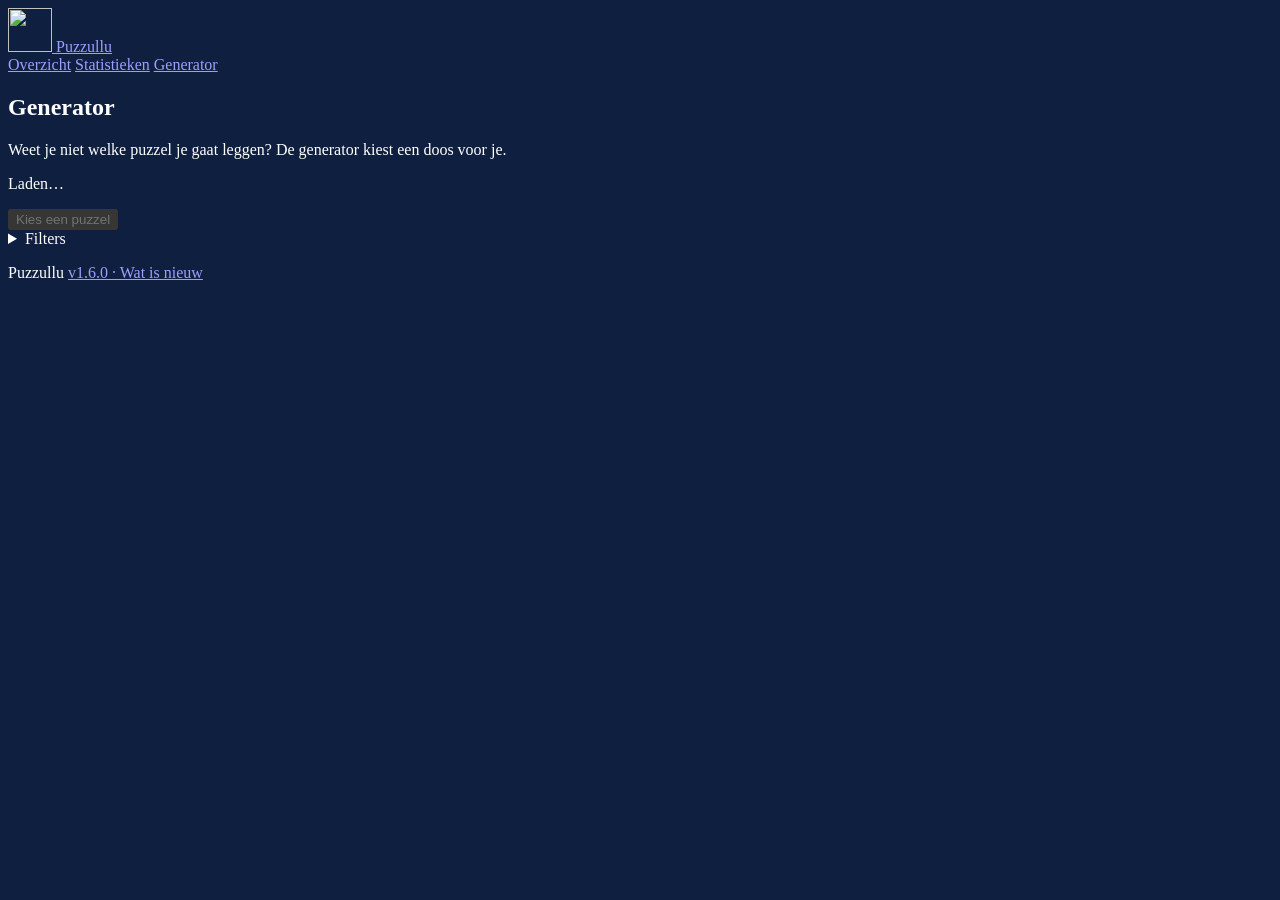
==== site/generator/index.html @ 33094259 "2.0: badges met rangen (hout tot diamant), speciale en feestdagbadges; uitlegkaartje op de persoonsp" ====
<!doctype html>
<html lang="nl">
<head>
<meta charset="utf-8">
<meta name="viewport" content="width=device-width, initial-scale=1, maximum-scale=1, user-scalable=no, viewport-fit=cover">
<meta name="color-scheme" content="dark">
<meta name="theme-color" content="#0f1f3f">
<style>html { background: #0f1f3f; color-scheme: dark; }</style>
<title>Generator · Puzzullu</title>
<meta name="description" content="Weet je niet welke Jan van Haasteren je gaat leggen? De generator kiest een doos voor je.">
<link rel="icon" href="/logo.svg?v=1.6.0-f012d0" type="image/svg+xml">
<link rel="manifest" href="/manifest.webmanifest">
<link rel="apple-touch-icon" href="/icons/apple-touch-icon.png">
<meta name="apple-mobile-web-app-title" content="Puzzullu">
<meta name="mobile-web-app-capable" content="yes">
<meta name="apple-mobile-web-app-capable" content="yes">
<meta name="apple-mobile-web-app-status-bar-style" content="black-translucent">
<link rel="preconnect" href="https://fonts.googleapis.com">
<link rel="preconnect" href="https://fonts.gstatic.com" crossorigin>
<link rel="stylesheet" href="https://fonts.googleapis.com/css2?family=Fredoka:wght@500;600;700&family=Nunito+Sans:wght@400;600;700&display=swap">
<link rel="stylesheet" href="/style.css?v=1.6.0-f012d0">
</head>
<body>
<header class="wrap top">
  <a class="brand" href="/" aria-label="Puzzullu, overzicht">
    <img src="/logo.svg?v=1.6.0-f012d0" width="44" height="44" alt="">
    <span>Puzzullu</span>
  </a>
  <nav class="nav" aria-label="Pagina's">
    <a href="/">Overzicht</a>
    <a href="/statistieken/">Statistieken</a>
    <a href="/generator/" aria-current="page">Generator</a>
  </nav>
</header>


<main class="wrap">
  <section class="hero">
    <h1>Generator</h1>
    <p>Weet je niet welke puzzel je gaat leggen? De generator kiest een doos voor je.</p>
  </section>

  <section class="card lot" id="lot" aria-live="polite">
    <div id="uitslag"><p class="muted">Laden…</p></div>
    <div class="knoppen">
      <button type="button" class="knop" id="kies" disabled>Kies een puzzel</button>
      <a class="knop tweede" id="naar-loggen" hidden>Deze gaan we leggen → loggen</a>
    </div>
  </section>

  <section class="tools" aria-label="Filters">
    <details class="filters" id="gen-filters">
      <summary>Filters <span id="nfilters"></span></summary>
      <div class="filter-body">
        <fieldset><legend>Van wie?</legend><div class="chips" id="f-eigenaar"></div>
          <p class="muted klein">Niets gekozen: uit alle dozen die we hebben.</p></fieldset>
        <fieldset><legend>Aantal stukjes</legend><div class="chips" id="f-stukjes"></div></fieldset>
        <fieldset><legend>Moeilijkheid</legend><div class="chips" id="f-rating"></div></fieldset>
        <fieldset><legend>Nog niet gemaakt door</legend><div class="chips" id="f-niet"></div>
          <div class="mode" id="niet-mode" hidden>
            <label><input type="radio" name="niet-mode" id="niet-samen" value="samen"> Samen (als duo, team …)</label>
            <label><input type="radio" name="niet-mode" id="niet-los" value="los"> Geen van hen</label>
          </div>
          <p class="muted klein">Telt per versie (zelfde puzzel, zelfde aantal stukjes), op welke doos dan ook. Samen: ze hebben hem nog nooit met z'n allen tegelijk gelegd, ook niet met nog iemand erbij.</p></fieldset>
        <div class="row"><span></span><button type="button" class="link-btn" id="wis">Wis filters</button></div>
      </div>
    </details>
    <p class="count muted" id="count"></p>
  </section>
</main>

<footer class="wrap"><span>Puzzullu</span> <a class="version" href="/wat-is-nieuw/">v1.6.0 · Wat is nieuw</a></footer>
<script src="/shared.js?v=1.6.0-f012d0"></script>
<script src="/generator/generator.js?v=1.6.0-f012d0"></script>
</body>
</html>
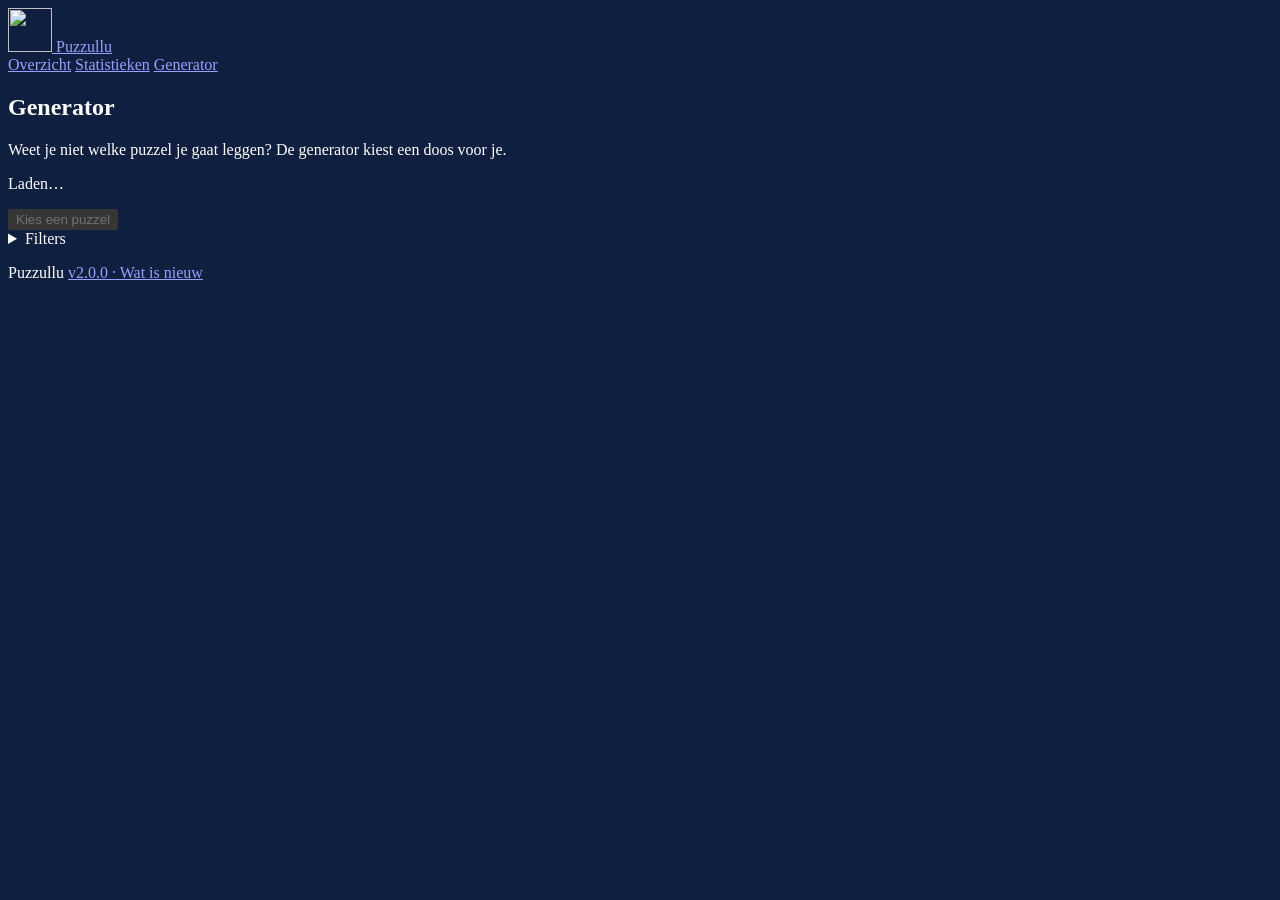
==== commit bd53749b: "2.0.0: changelog, README en CLAUDE.md; punt na Knap! in de pop-up Co-Authored-By: Claude Opus 5.5 <n" ====
--- a/site/generator/index.html
+++ b/site/generator/index.html
@@ -8,7 +8,7 @@
 <style>html { background: #0f1f3f; color-scheme: dark; }</style>
 <title>Generator · Puzzullu</title>
 <meta name="description" content="Weet je niet welke Jan van Haasteren je gaat leggen? De generator kiest een doos voor je.">
-<link rel="icon" href="/logo.svg?v=1.6.0-f012d0" type="image/svg+xml">
+<link rel="icon" href="/logo.svg?v=2.0.0-f68013" type="image/svg+xml">
 <link rel="manifest" href="/manifest.webmanifest">
 <link rel="apple-touch-icon" href="/icons/apple-touch-icon.png">
 <meta name="apple-mobile-web-app-title" content="Puzzullu">
@@ -18,12 +18,12 @@
 <link rel="preconnect" href="https://fonts.googleapis.com">
 <link rel="preconnect" href="https://fonts.gstatic.com" crossorigin>
 <link rel="stylesheet" href="https://fonts.googleapis.com/css2?family=Fredoka:wght@500;600;700&family=Nunito+Sans:wght@400;600;700&display=swap">
-<link rel="stylesheet" href="/style.css?v=1.6.0-f012d0">
+<link rel="stylesheet" href="/style.css?v=2.0.0-f68013">
 </head>
 <body>
 <header class="wrap top">
   <a class="brand" href="/" aria-label="Puzzullu, overzicht">
-    <img src="/logo.svg?v=1.6.0-f012d0" width="44" height="44" alt="">
+    <img src="/logo.svg?v=2.0.0-f68013" width="44" height="44" alt="">
     <span>Puzzullu</span>
   </a>
   <nav class="nav" aria-label="Pagina's">
@@ -42,6 +42,11 @@
 
   <section class="card lot" id="lot" aria-live="polite">
     <div id="uitslag"><p class="muted">Laden…</p></div>
+    <div class="wie-legt" id="wie-legt" hidden>
+      <p class="feitje-kop">Wie legt hem? <span class="muted">Kies de mensen voor een voorspelling van de tijd.</span></p>
+      <div class="chips" id="wie-chips"></div>
+      <p class="voorspelling" id="g-voorspelling" aria-live="polite" hidden></p>
+    </div>
     <div class="knoppen">
       <button type="button" class="knop" id="kies" disabled>Kies een puzzel</button>
       <a class="knop tweede" id="naar-loggen" hidden>Deze gaan we leggen → loggen</a>
@@ -69,8 +74,9 @@
   </section>
 </main>
 
-<footer class="wrap"><span>Puzzullu</span> <a class="version" href="/wat-is-nieuw/">v1.6.0 · Wat is nieuw</a></footer>
-<script src="/shared.js?v=1.6.0-f012d0"></script>
-<script src="/generator/generator.js?v=1.6.0-f012d0"></script>
+<footer class="wrap"><span>Puzzullu</span> <a class="version" href="/wat-is-nieuw/">v2.0.0 · Wat is nieuw</a></footer>
+<script src="/shared.js?v=2.0.0-f68013"></script>
+<script src="/rekenen.js?v=2.0.0-f68013"></script>
+<script src="/generator/generator.js?v=2.0.0-f68013"></script>
 </body>
 </html>
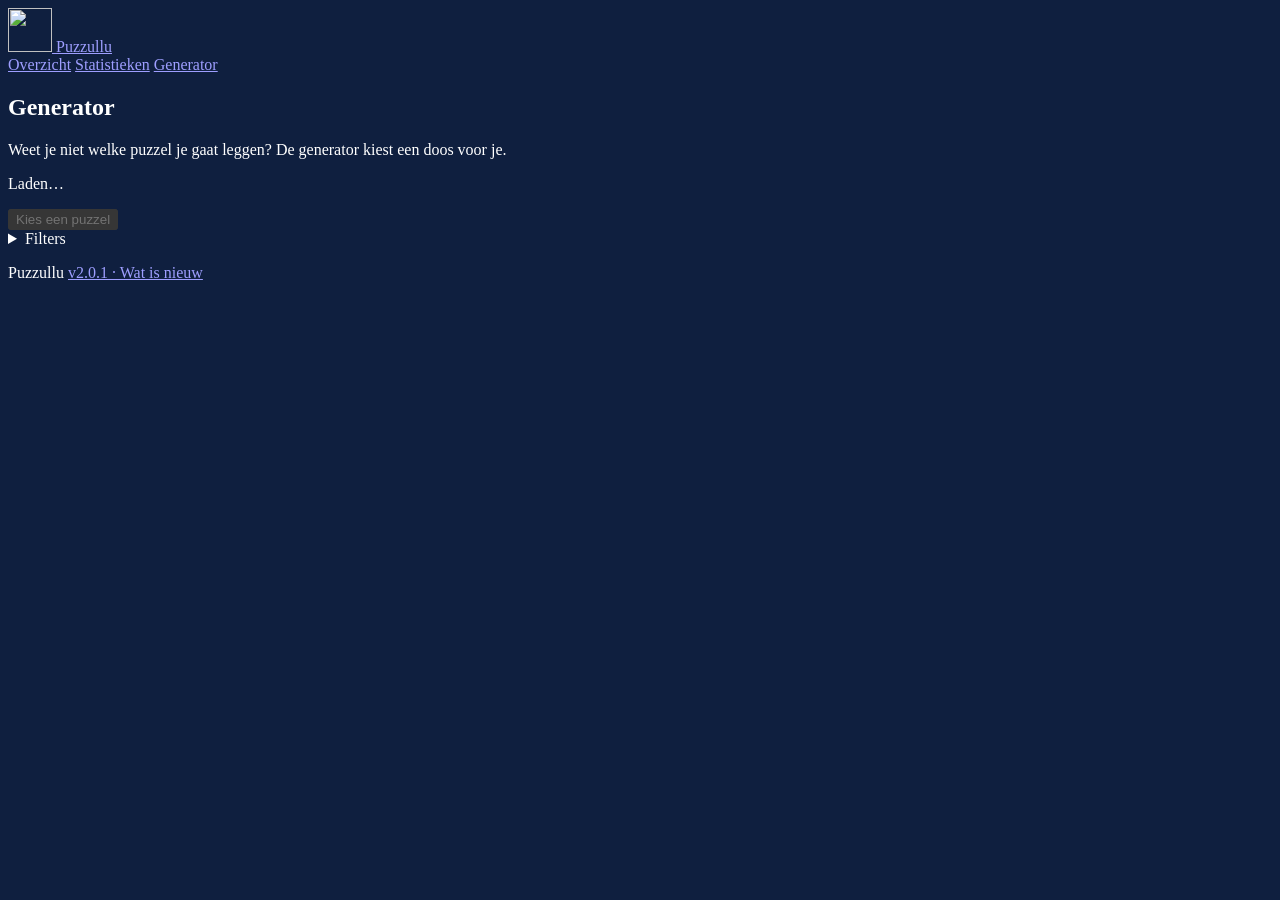
==== commit 7074d1c0: "2.0.1: Eerste stukje = oudste puzzel met datum, badge-uitleg ook solo, stukjes links bij Snelste tij" ====
--- a/site/generator/index.html
+++ b/site/generator/index.html
@@ -8,7 +8,7 @@
 <style>html { background: #0f1f3f; color-scheme: dark; }</style>
 <title>Generator · Puzzullu</title>
 <meta name="description" content="Weet je niet welke Jan van Haasteren je gaat leggen? De generator kiest een doos voor je.">
-<link rel="icon" href="/logo.svg?v=2.0.0-f68013" type="image/svg+xml">
+<link rel="icon" href="/logo.svg?v=2.0.1-57377e" type="image/svg+xml">
 <link rel="manifest" href="/manifest.webmanifest">
 <link rel="apple-touch-icon" href="/icons/apple-touch-icon.png">
 <meta name="apple-mobile-web-app-title" content="Puzzullu">
@@ -18,12 +18,12 @@
 <link rel="preconnect" href="https://fonts.googleapis.com">
 <link rel="preconnect" href="https://fonts.gstatic.com" crossorigin>
 <link rel="stylesheet" href="https://fonts.googleapis.com/css2?family=Fredoka:wght@500;600;700&family=Nunito+Sans:wght@400;600;700&display=swap">
-<link rel="stylesheet" href="/style.css?v=2.0.0-f68013">
+<link rel="stylesheet" href="/style.css?v=2.0.1-57377e">
 </head>
 <body>
 <header class="wrap top">
   <a class="brand" href="/" aria-label="Puzzullu, overzicht">
-    <img src="/logo.svg?v=2.0.0-f68013" width="44" height="44" alt="">
+    <img src="/logo.svg?v=2.0.1-57377e" width="44" height="44" alt="">
     <span>Puzzullu</span>
   </a>
   <nav class="nav" aria-label="Pagina's">
@@ -74,9 +74,9 @@
   </section>
 </main>
 
-<footer class="wrap"><span>Puzzullu</span> <a class="version" href="/wat-is-nieuw/">v2.0.0 · Wat is nieuw</a></footer>
-<script src="/shared.js?v=2.0.0-f68013"></script>
-<script src="/rekenen.js?v=2.0.0-f68013"></script>
-<script src="/generator/generator.js?v=2.0.0-f68013"></script>
+<footer class="wrap"><span>Puzzullu</span> <a class="version" href="/wat-is-nieuw/">v2.0.1 · Wat is nieuw</a></footer>
+<script src="/shared.js?v=2.0.1-57377e"></script>
+<script src="/rekenen.js?v=2.0.1-57377e"></script>
+<script src="/generator/generator.js?v=2.0.1-57377e"></script>
 </body>
 </html>
